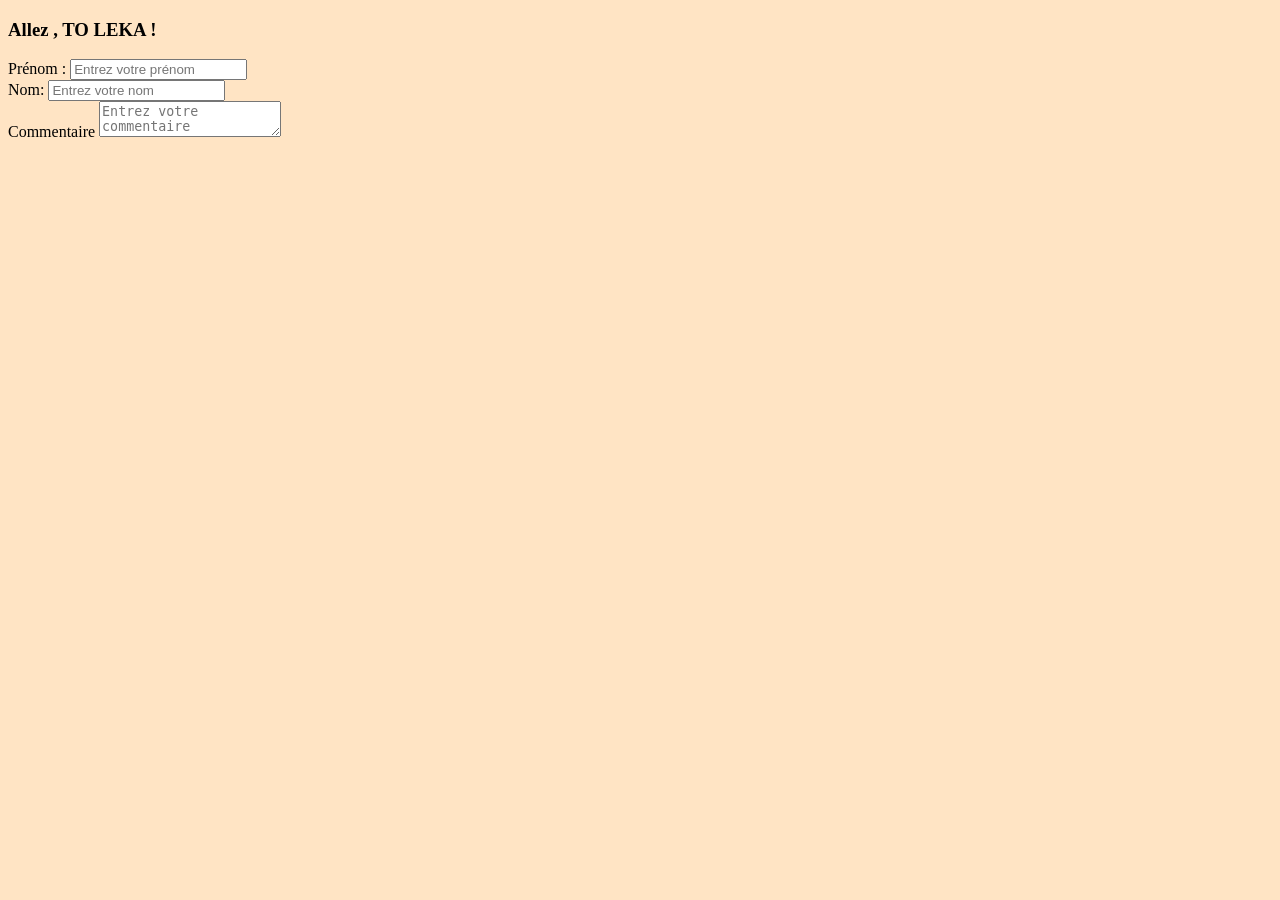
==== formulaire.html @ cf13f2e1 "kongossa" ====
<!DOCTYPE html>
<html lang="fr">

<head>
    <meta charset="UTF-8">
    <meta name="viewport" content="width=device-width, initial-scale=1.0">
    <title>formulaire</title>
</head>

<body style="background-color: bisque;">
    <h3>Allez , TO LEKA ! </h3>
    <label for="prénom">Prénom :</label>
    <input type="text" id="prénom" placeholder="Entrez votre prénom">
    <br>
    <label for="nom">Nom:</label>
    <input type="text" id="nom" placeholder="Entrez votre nom">
    <br>
    <label for="commentaire">Commentaire</label>
    <textarea id="commentaire" placeholder="Entrez votre commentaire"></textarea>

</body>

</html>
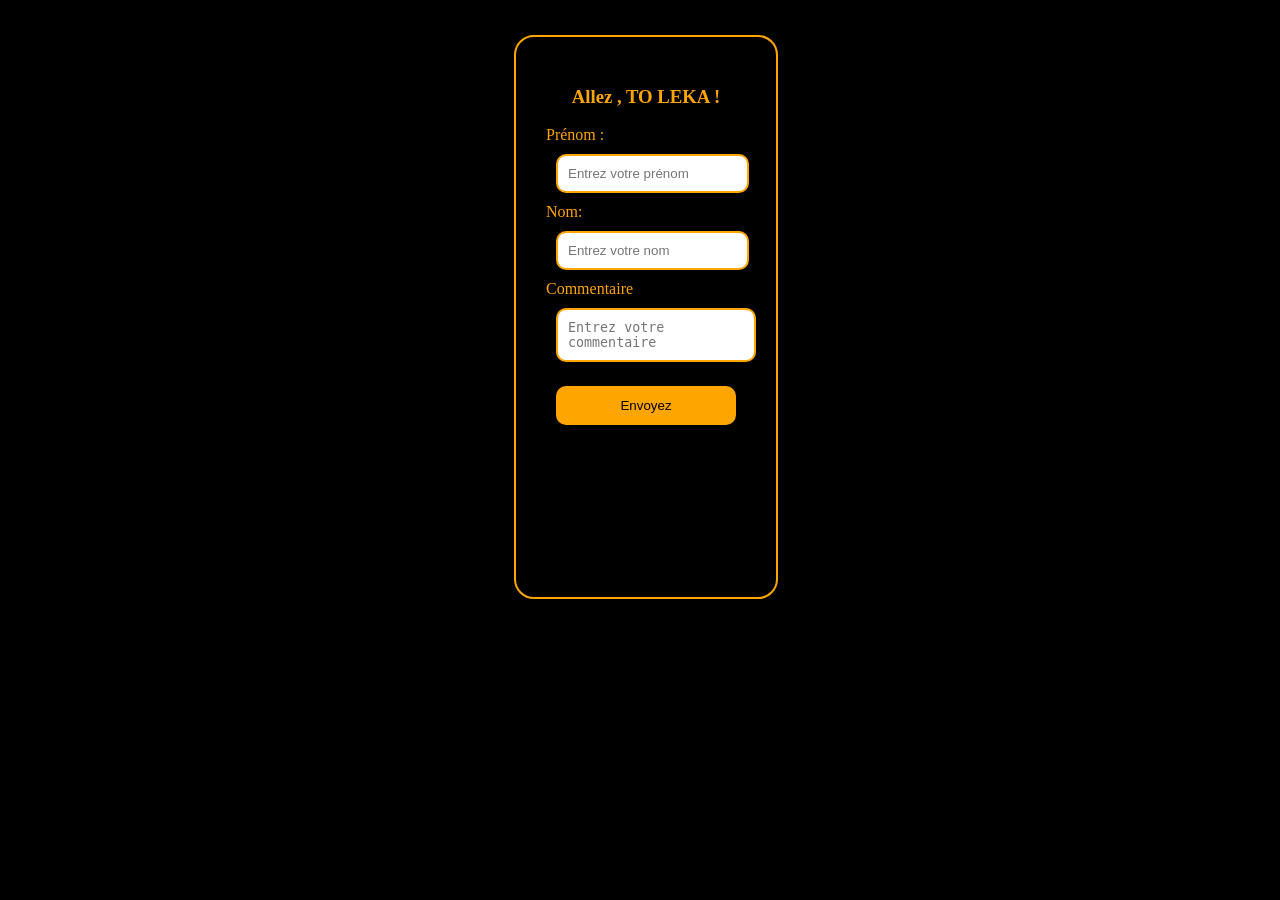
==== commit 4aaf8bdc: "Style pour Nathan" ====
--- a/formulaire.html
+++ b/formulaire.html
@@ -5,18 +5,26 @@
     <meta charset="UTF-8">
     <meta name="viewport" content="width=device-width, initial-scale=1.0">
     <title>formulaire</title>
+    <link rel="stylesheet" href="style1.css">
 </head>
 
-<body style="background-color: bisque;">
-    <h3>Allez , TO LEKA ! </h3>
-    <label for="prénom">Prénom :</label>
-    <input type="text" id="prénom" placeholder="Entrez votre prénom">
-    <br>
-    <label for="nom">Nom:</label>
-    <input type="text" id="nom" placeholder="Entrez votre nom">
-    <br>
-    <label for="commentaire">Commentaire</label>
-    <textarea id="commentaire" placeholder="Entrez votre commentaire"></textarea>
+<body>
+    <section class="formulaire">
+        <form action="">
+            <h3>Allez , TO LEKA ! </h3>
+            <label for="prénom">Prénom :</label>
+            <input type="text" id="prénom" placeholder="Entrez votre prénom">
+            <br>
+            <label for="nom">Nom:</label>
+            <input type="text" id="nom" placeholder="Entrez votre nom">
+            <br>
+            <label for="commentaire">Commentaire</label>
+            <textarea id="commentaire" placeholder="Entrez votre commentaire"></textarea>
+            <br>
+            <input type="submit" value="Envoyez" class="btn">
+        </form>
+
+    </section>
 
 </body>
 
--- a/style1.css
+++ b/style1.css
@@ -0,0 +1,111 @@
+body {
+    background-color: rgb(0, 0, 0);
+    margin: 10px;
+}
+
+.welcom {
+    text-align: center;
+    border: solid orange 3px;
+    border-radius: 10px;
+    background-color: orange;
+    box-shadow: 0 3px 6px rgba(0, 0, 0, 0.6);
+}
+
+.bloc {
+    background-color: rgb(218, 173, 118);
+    box-shadow: 0 3px 6px rgba(0, 0, 0, 0.6);
+    margin: 10px;
+    padding: 10px;
+    border-radius: 10px;
+}
+
+h1,
+h2 {
+    text-align: center;
+    transition: 0.3s;
+}
+
+h1:hover,
+h2:hover {
+    color: orange;
+
+}
+
+div {
+    margin-left: 15px;
+}
+
+p {
+    font-size: larger;
+}
+
+#fin {
+    font-size: large;
+    text-align: center;
+    border: solid orange 2px;
+    background-color: orange;
+    border-radius: 10px;
+    padding: 10px;
+}
+
+.fin {
+    border: solid orange 3px;
+    border-radius: 10px;
+    background-color: orange;
+    box-shadow: 0 3px 6px rgba(0, 0, 0, 0.6);
+    padding: 10px;
+    text-align: center;
+}
+
+button {
+    border: orange solid 2px;
+    background-color: black;
+    padding: 20px;
+    border-radius: 20px;
+    cursor: pointer;
+    transform: scale(1s);
+}
+
+button:hover {
+    border: orange solid 2px;
+    background-color: beige;
+    border-radius: 20px;
+    cursor: pointer;
+}
+
+.fin a {
+    color: orange;
+    text-decoration: none;
+}
+
+.formulaire {
+    color: orange;
+    border: solid 2px orange;
+    width: 200px;
+    height: 500px;
+    padding: 30px;
+    margin-top: 35px;
+    margin-left: 40%;
+    border-radius: 20px;
+}
+
+.formulaire h3 {
+    text-align: center;
+}
+
+.formulaire input,
+textarea {
+    padding: 10px;
+    border-radius: 10px;
+    margin: 10px;
+    resize: none;
+    border: solid orange 2px;
+
+}
+
+.btn {
+    width: 180px;
+    margin-left: 50%;
+    background-color: orange;
+    border: orange solid 2px;
+}
